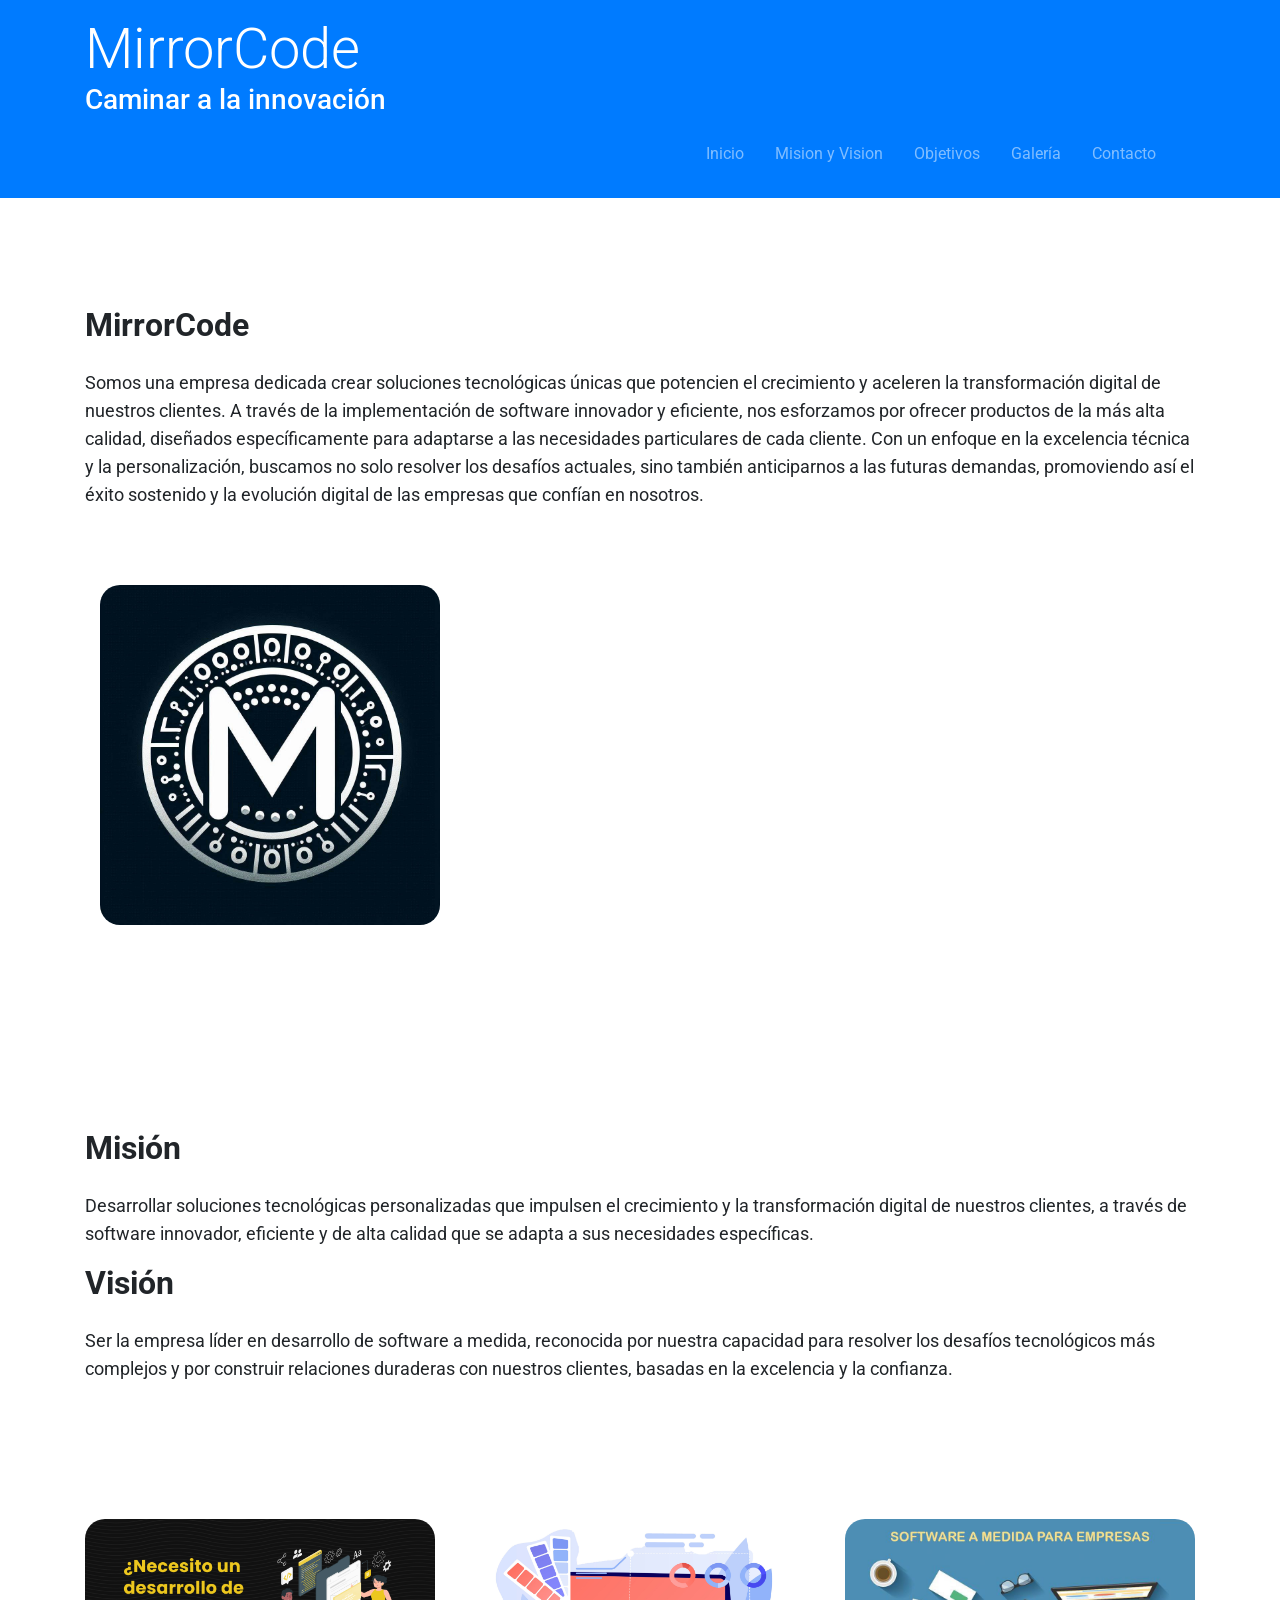
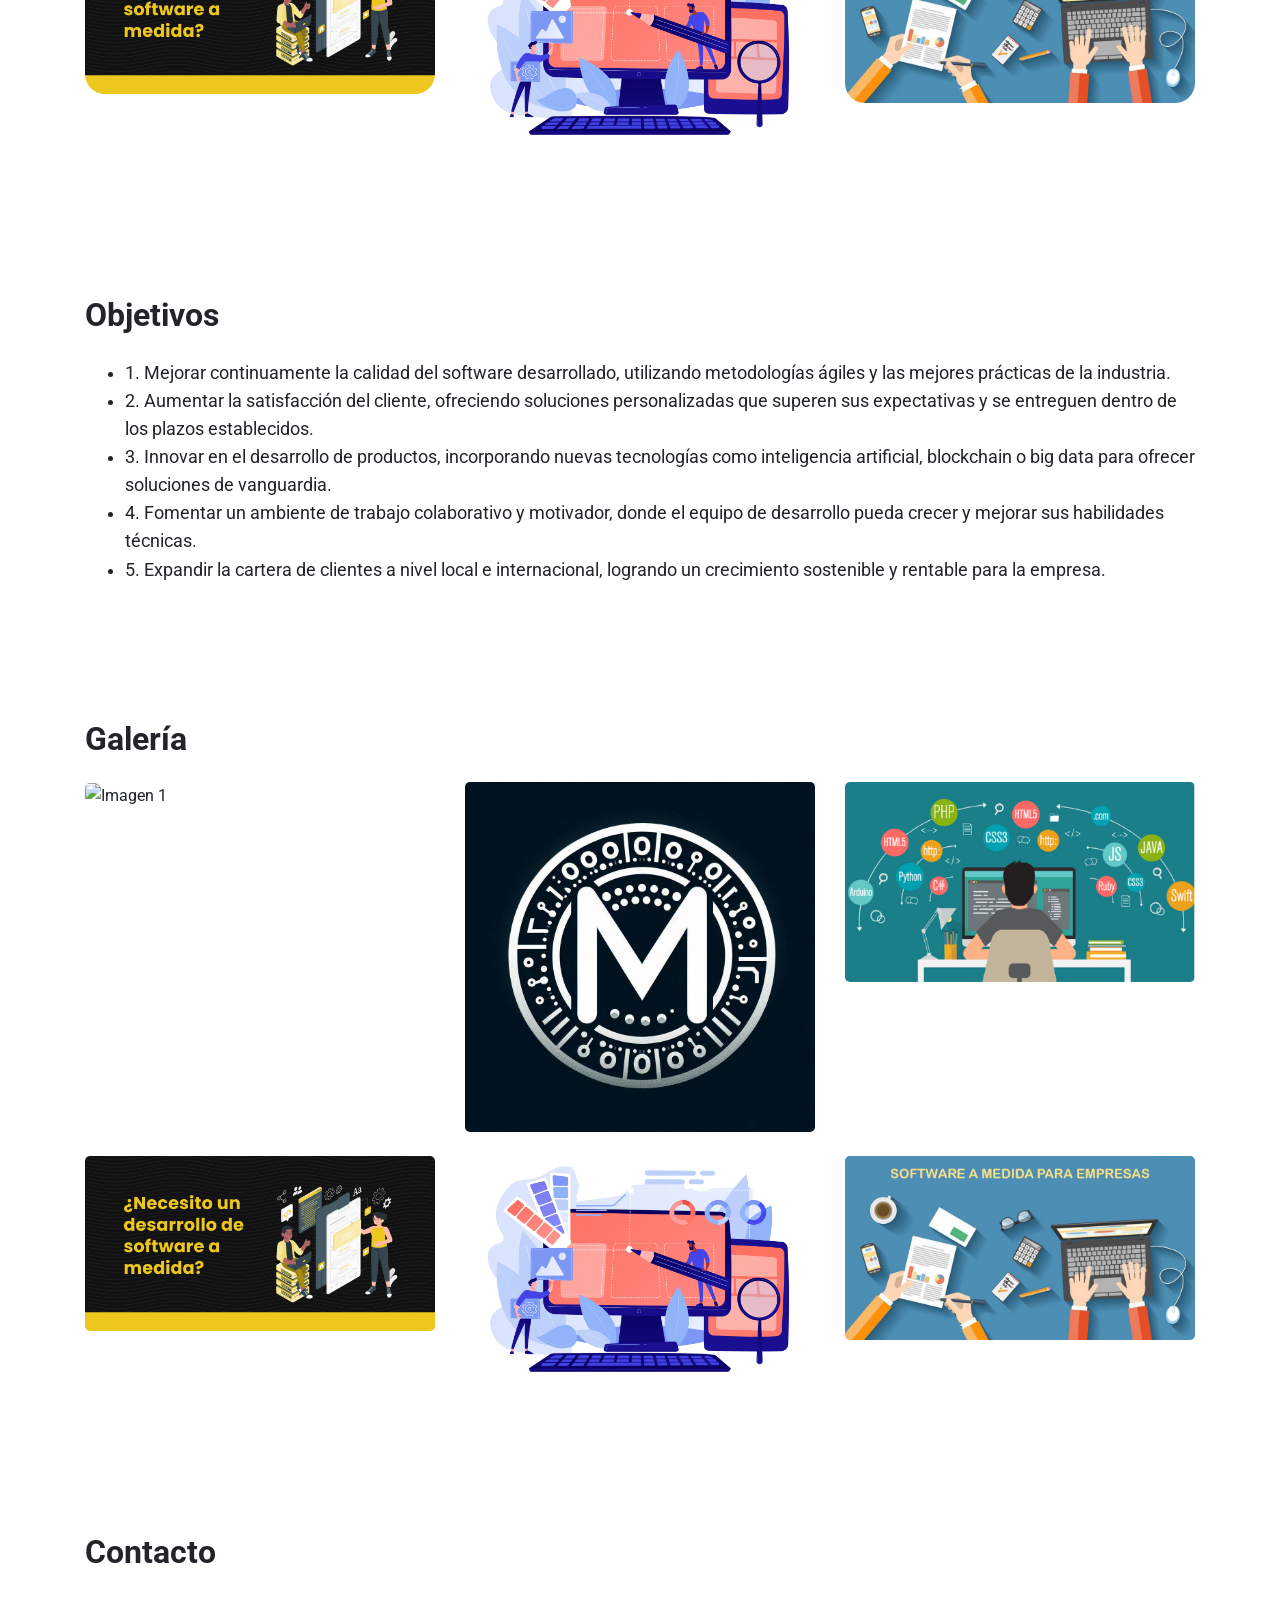
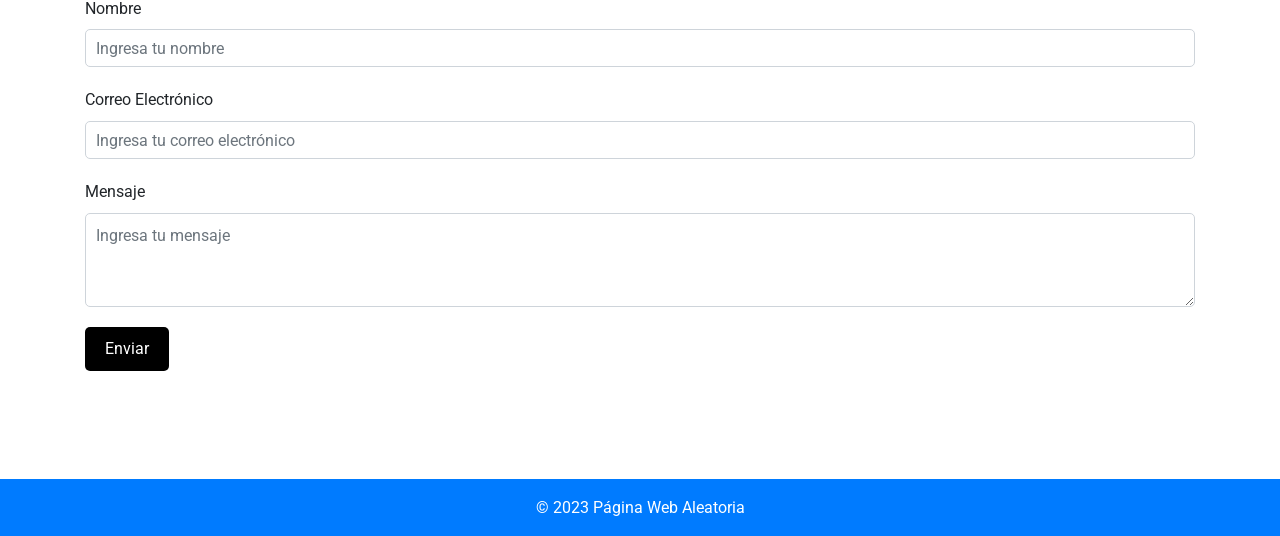
==== index.html @ 78276633 "name" ====
<!DOCTYPE html>
<html lang="es">
<head>
    <meta charset="UTF-8">
    <meta name="viewport" content="width=device-width, initial-scale=1.0">
    <link rel="icon" href="./imgs/logo.jpeg"  class="circular-image">
    <title>MirrorCode</title>
    <link rel="stylesheet" href="https://stackpath.bootstrapcdn.com/bootstrap/4.5.2/css/bootstrap.min.css">
    <link rel="stylesheet" href="./cssMirrorCode.css"> 
    <link href="https://fonts.googleapis.com/css2?family=Roboto:wght@400;700&display=swap" rel="stylesheet">
</head>
<body>
    <header class="bg-primary text-white py-3">
        <div class="container">
            <h1 class="display-4">MirrorCode</h1>
            <h3 class="display-5">Caminar a la innovación</h3>
            <nav class="navbar navbar-expand-lg navbar-dark">
                <button class="navbar-toggler" type="button" data-toggle="collapse" data-target="#navbarNav" aria-controls="navbarNav" aria-expanded="false" aria-label="Toggle navigation">
                    <span class="navbar-toggler-icon"></span>
                </button>
                <div class="collapse navbar-collapse" id="navbarNav">
                    <ol class="navbar-nav ml-auto">
                        <li class="nav-item"><a class="nav-link" href="#inicio">Inicio</a></li>
                        <li class="nav-item"><a class="nav-link" href="#sobre">Mision y Vision</a></li>
                        <li class="nav-item"><a class="nav-link" href="#objetivos">Objetivos</a></li>
                        <li class="nav-item"><a class="nav-link" href="#galeria">Galería</a></li>
                        <li class="nav-item"><a class="nav-link" href="#contacto">Contacto</a></li>
                    </ol>
                </div>
            </nav>
        </div>
    </header>
    <main class="py-5">
        <section id="inicio" class="container">
            <h2 class="mb-4">MirrorCode</h2>
            <p>Somos una empresa dedicada crear soluciones tecnológicas únicas que potencien el crecimiento y aceleren la transformación digital de nuestros clientes. A través de la implementación de software innovador y eficiente, nos esforzamos por ofrecer productos de la más alta calidad, diseñados específicamente para adaptarse a las necesidades particulares de cada cliente. Con un enfoque en la excelencia técnica y la personalización, buscamos no solo resolver los desafíos actuales, sino también anticiparnos a las futuras demandas, promoviendo así el éxito sostenido y la evolución digital de las empresas que confían en nosotros.</p>
            <section id="galeria2" class="container">
                <div class="row">
                    <div class="col-md-4 mb-4">
                        <img src="./imgs/logo.jpeg" class="img-fluid" alt="Imagen 1">
                    </div>
                </div>
            </section>
        </section>
        <section id="sobre" class="container">
            <h2 class="mb-4">Misión</h2>
            <p>Desarrollar soluciones tecnológicas personalizadas que impulsen el crecimiento y la transformación digital de nuestros clientes, a través de software innovador, eficiente y de alta calidad que se adapta a sus necesidades específicas.</p>
            <h2 class="mb-4">Visión</h2>
            <p>Ser la empresa líder en desarrollo de software a medida, reconocida por nuestra capacidad para resolver los desafíos tecnológicos más complejos y por construir relaciones duraderas con nuestros clientes, basadas en la excelencia y la confianza.</p>
        </section>
        <section id="galeria3" class="container">
            <div class="row">
                <div class="col-md-4 mb-4">
                    <img src="./imgs/SoftwareAMedida.jpg" class="img-fluid" alt="Imagen 1">
                </div>
                <div class="col-md-4 mb-4">
                    <img src="./imgs/disenosf.jpg" class="img-fluid" alt="Imagen 2">
                </div>
                <div class="col-md-4 mb-4">
                    <img src="./imgs/amedidaSF2.jpg" class="img-fluid" alt="Imagen 3">
                </div>
            </div>
        </section>
        <section id="objetivos" class="container">
            <h2 class="mb-4">Objetivos</h2>
            <ul>
                <li>1. Mejorar continuamente la calidad del software desarrollado, utilizando metodologías ágiles y las mejores prácticas de la industria.</li>
                <li>2. Aumentar la satisfacción del cliente, ofreciendo soluciones personalizadas que superen sus expectativas y se entreguen dentro de los plazos establecidos.</li>
                <li>3. Innovar en el desarrollo de productos, incorporando nuevas tecnologías como inteligencia artificial, blockchain o big data para ofrecer soluciones de vanguardia.</li>
                <li>4. Fomentar un ambiente de trabajo colaborativo y motivador, donde el equipo de desarrollo pueda crecer y mejorar sus habilidades técnicas.</li>
                <li>5. Expandir la cartera de clientes a nivel local e internacional, logrando un crecimiento sostenible y rentable para la empresa.</li>
            </ul>
        </section>
        <section id="galeria" class="container">
            <h2 class="mb-4">Galería</h2>
            <div class="row">
                <div class="col-md-4 mb-4">
                    <img src="./imgs/imagen-Java.jpg" class="img-fluid" alt="Imagen 1">
                </div>
                <div class="col-md-4 mb-4">
                    <img src="./imgs/logo.jpeg" class="img-fluid" alt="Imagen 2">
                </div>
                <div class="col-md-4 mb-4">
                    <img src="./imgs/java.jpg" class="img-fluid" alt="Imagen 3">
                </div>
                <div class="col-md-4 mb-4">
                    <img src="./imgs/SoftwareAMedida.jpg" class="img-fluid" alt="Imagen 1">
                </div>
                <div class="col-md-4 mb-4">
                    <img src="./imgs/disenosf.jpg" class="img-fluid" alt="Imagen 2">
                </div>
                <div class="col-md-4 mb-4">
                    <img src="./imgs/amedidaSF2.jpg" class="img-fluid" alt="Imagen 3">
                </div>
            </div>
        </section>
        <section id="contacto" class="container">
            <h2 class="mb-4">Contacto</h2>
            <form>
                <div class="form-group">
                    <label for="nombre">Nombre</label>
                    <input type="text" class="form-control" id="nombre" placeholder="Ingresa tu nombre">
                </div>
                <div class="form-group">
                    <label for="email">Correo Electrónico</label>
                    <input type="email" class="form-control" id="email" placeholder="Ingresa tu correo electrónico">
                </div>
                <div class="form-group">
                    <label for="mensaje">Mensaje</label>
                    <textarea class="form-control" id="mensaje" rows="3" placeholder="Ingresa tu mensaje"></textarea>
                </div>
                <button type="submit" class="btn btn-primary">Enviar</button>
            </form>
        </section>
    </main>
    <footer class="bg-primary text-white py-3">
        <div class="container text-center">
            <p>&copy; 2023 Página Web Aleatoria</p>
        </div>
    </footer>
    <script src="https://code.jquery.com/jquery-3.5.1.slim.min.js"></script>
    <script src="https://cdn.jsdelivr.net/npm/@popperjs/core@2.9.2/dist/umd/popper.min.js"></script>
    <script src="https://stackpath.bootstrapcdn.com/bootstrap/4.5.2/js/bootstrap.min.js"></script>
</body>
</html>
---- cssMirrorCode.css ----
body {
    font-family: 'Roboto', Arial, sans-serif;
    line-height: 1.6;
    margin: 0;
    padding: 0;
}

header h1 {
    margin: 0;
    font-size: 2.5rem;
    font-weight: 700; /* Negrita */
}

section h2 {
    font-size: 2rem;
    margin-bottom: 20px;
    font-weight: 700; /* Negrita */
}

section p {
    font-size: 1.1rem;
    font-weight: 400; /* Normal */
}

/* Encabezado */
.bg-primary {
    background-color: black;
    color: black;
    padding: 20px 0;
}

header h1 {
    margin: 0;
    font-size: 2.5rem;
}

header nav .navbar-nav .nav-link {
    color: white;
    margin-right: 15px;
}

header nav .navbar-nav .nav-link:hover {
    color: #d4d4d4;
}

/* Secciones */
section {
    padding: 60px 0;
}

section h2 {
    font-size: 2rem;
    margin-bottom: 20px;
}

section p {
    font-size: 1.1rem;
}

section ul {
    font-size: 1.1rem;
}
/* Galería */
section#galeria .img-fluid {
    border-radius: 5px;
    transition: transform 0.3s ease;
}

section#galeria .img-fluid:hover {
    transform: scale(1.1);
}

/* Galería2 */

section#galeria2 .img-fluid {
    border-radius: 20px;
    transition: transform 0.3s ease;
}

section#galeria2 .img-fluid:hover {
    transform: scale(1.05);
}
/* Galería3 */

section#galeria3 .img-fluid {
    border-radius: 20px;
    transition: transform 0.3s ease;
}

section#galeria3 .img-fluid:hover {
    transform: scale(1.05);
}

/* Formulario de contacto */
form .form-group {
    margin-bottom: 20px;
}

form .form-control {
    border-radius: 5px;
    padding: 10px;
}

form .btn-primary {
    background: #000000;
    border: none;
    padding: 10px 20px;
    border-radius: 5px;
    transition: background 0.3s ease;
}

form .btn-primary:hover {
    background: #000000;
}

/* Pie de página */
footer {
    background: black;
    color: white;
    text-align: center;
    padding: 20px 0;
}

footer p {
    margin: 0;
}
.circular-image {
    width: 150px; /* Asegúrate de que el ancho y el alto sean iguales */
    height: 150px;
    border-radius: 50%; /* Hace que la imagen sea circular */
    /*object-fit: cover; /* Asegura que la imagen se ajuste bien dentro del contenedor */
}
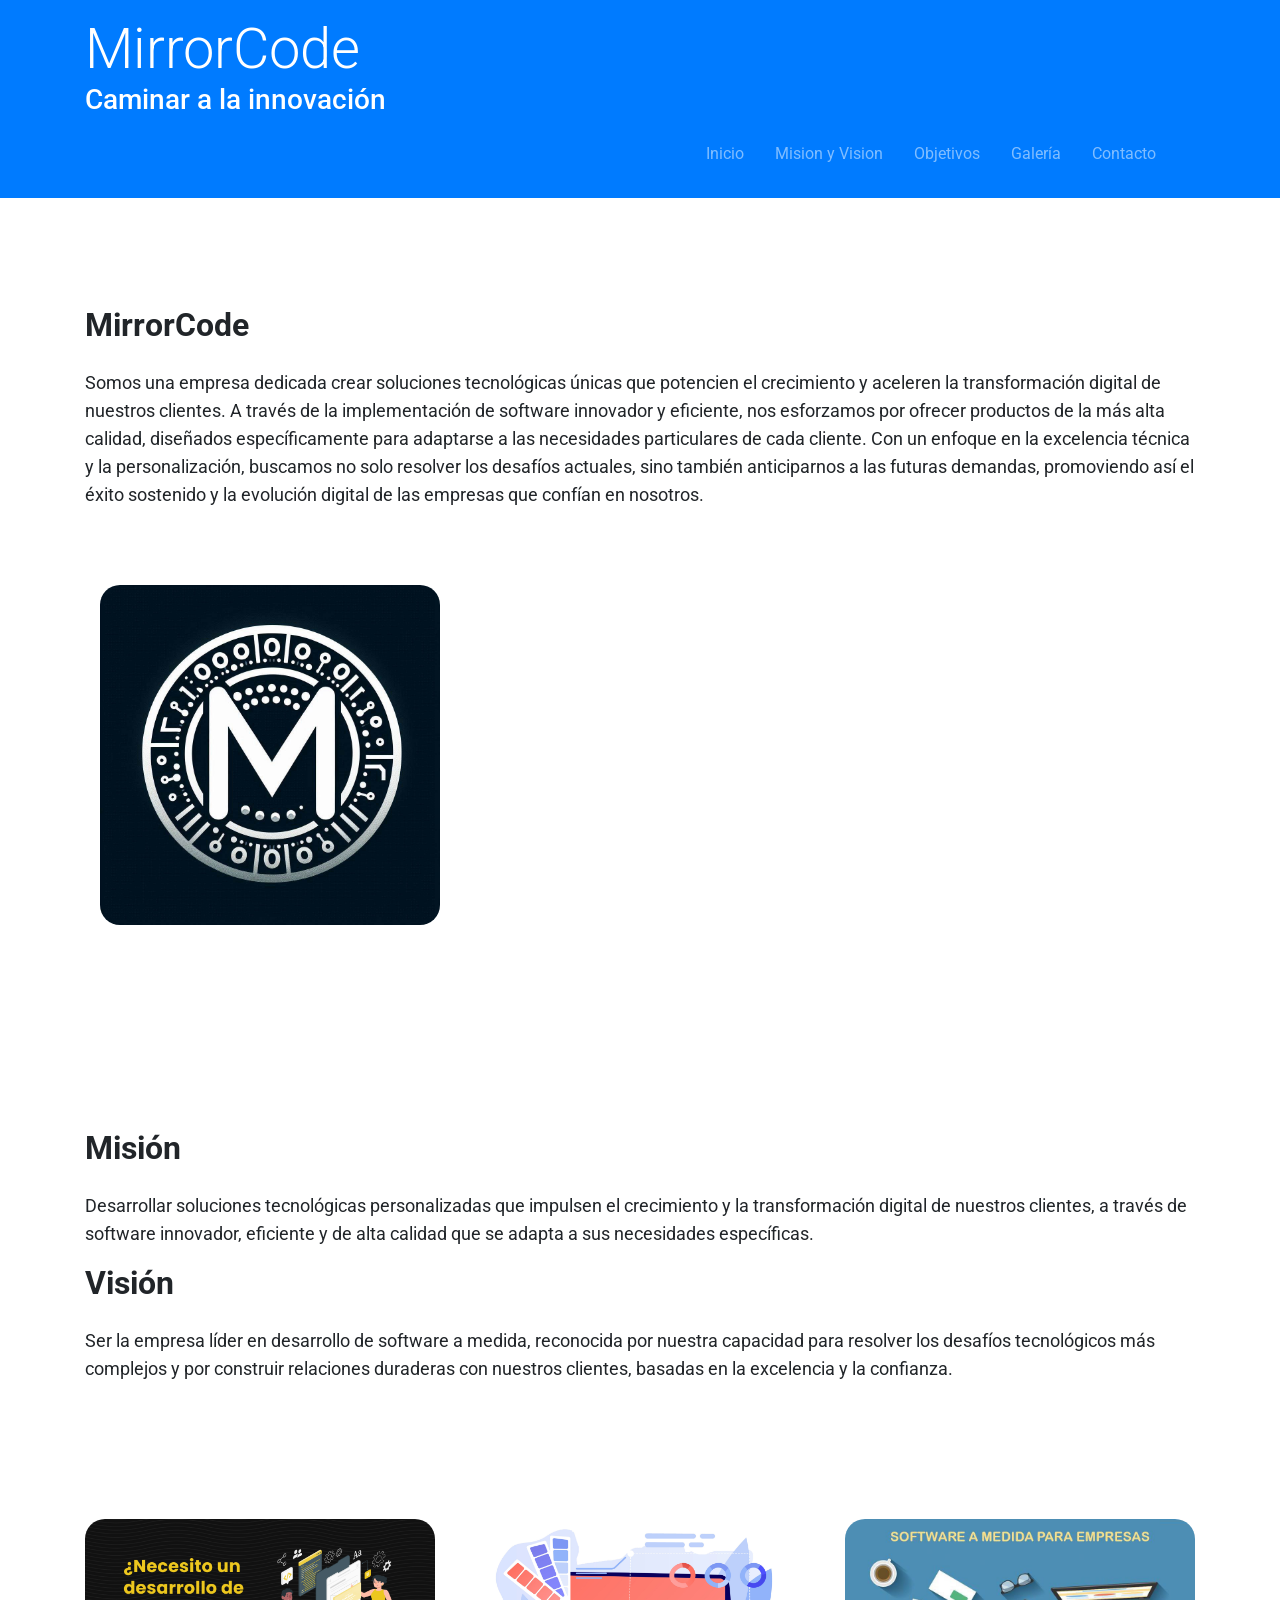
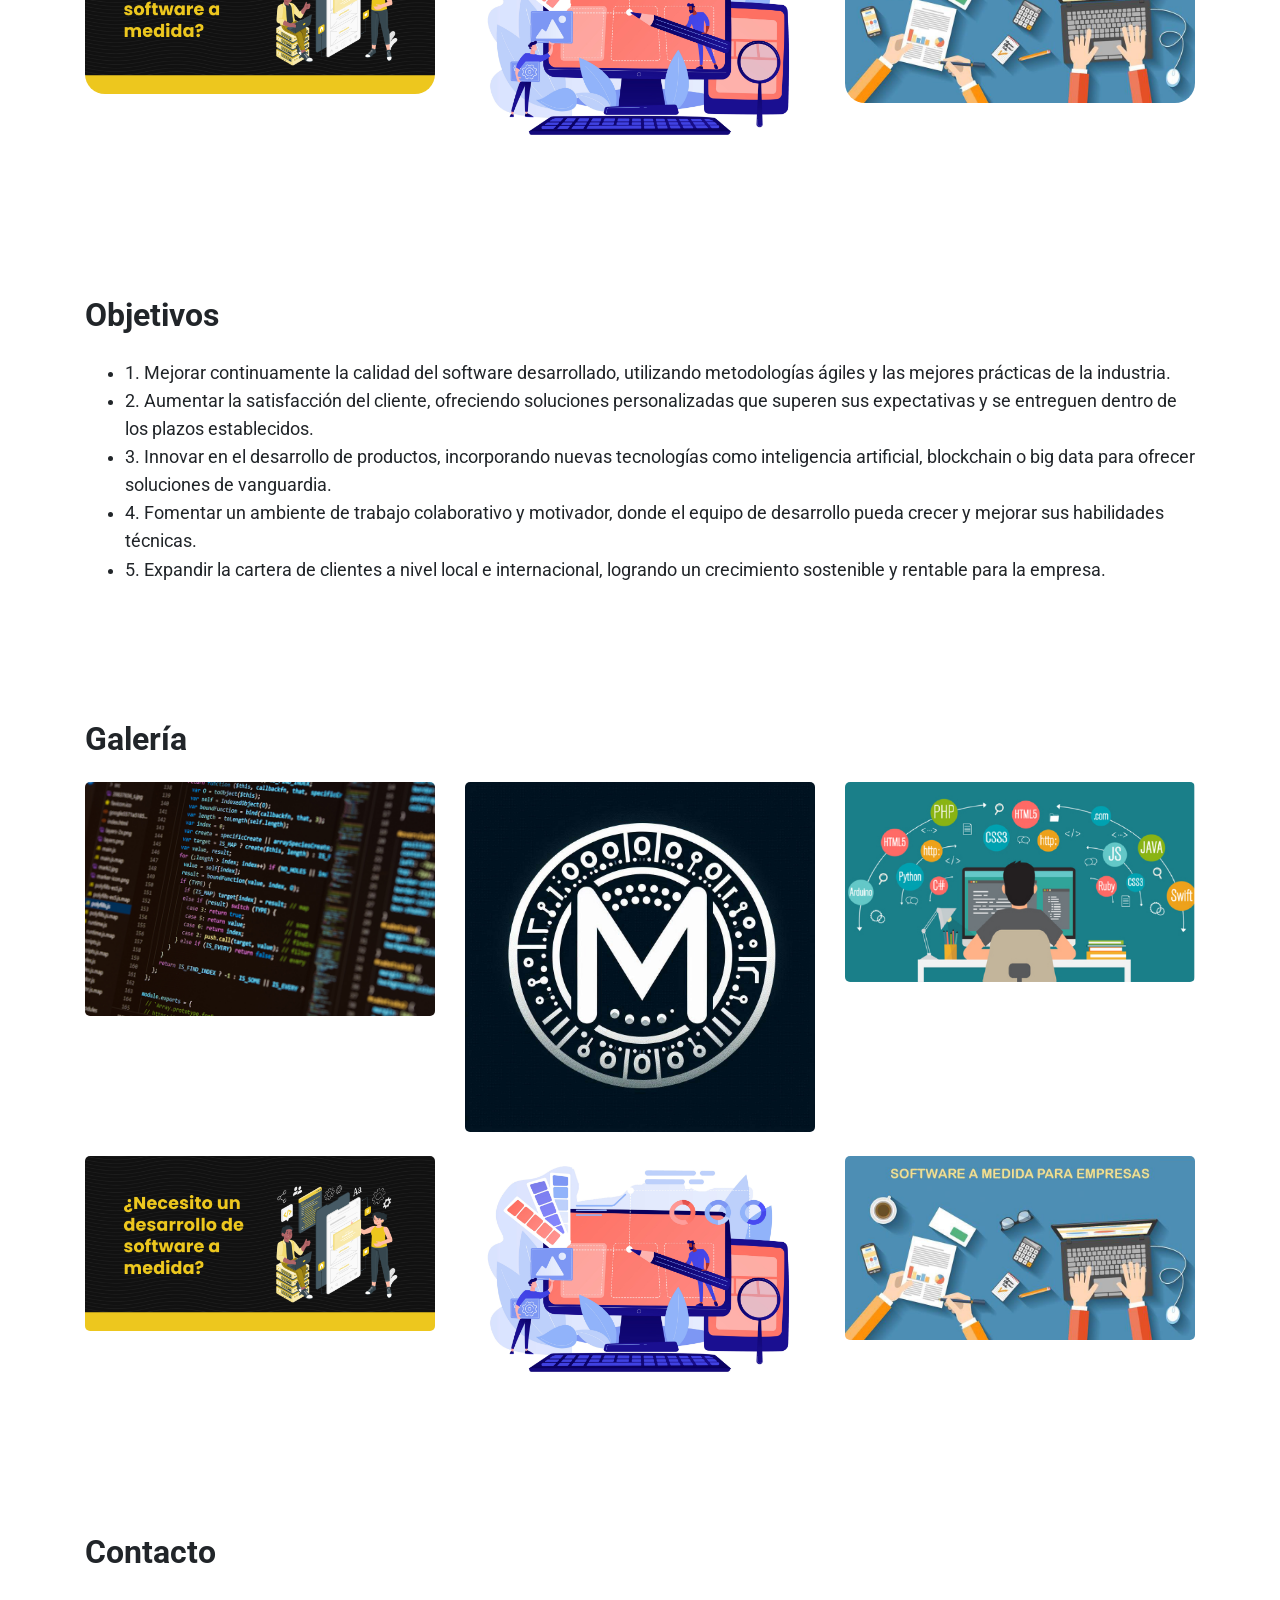
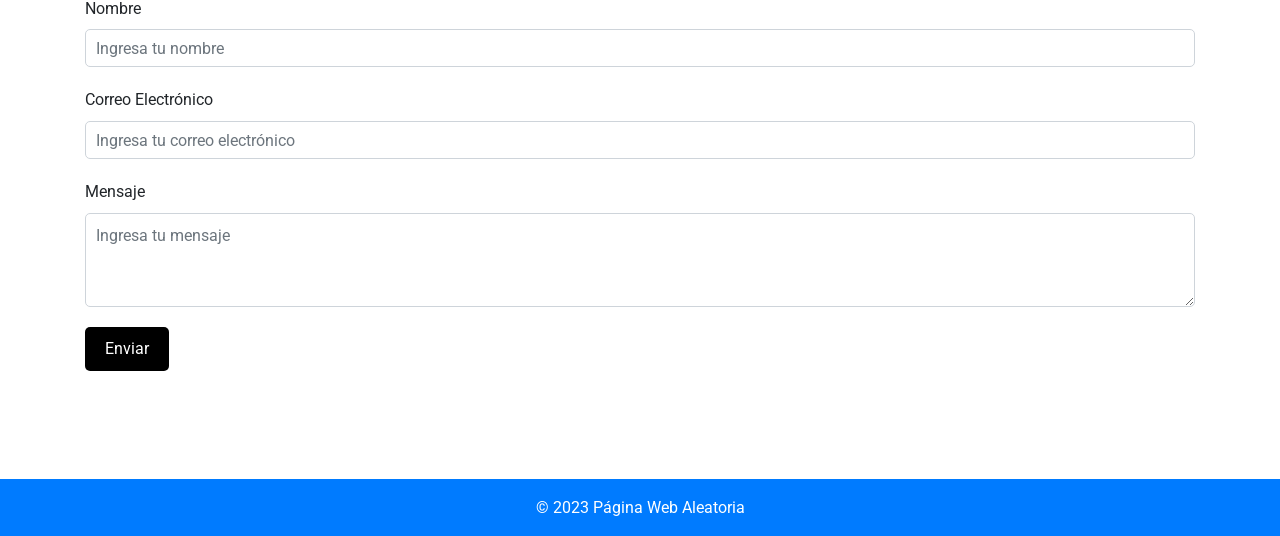
==== commit 1a27da01: "imagen" ====
--- a/index.html
+++ b/index.html
@@ -75,7 +75,7 @@
             <h2 class="mb-4">Galería</h2>
             <div class="row">
                 <div class="col-md-4 mb-4">
-                    <img src="./imgs/imagen-Java.jpg" class="img-fluid" alt="Imagen 1">
+                    <img src="./imgs/Imagen-Java.jpg" class="img-fluid" alt="Imagen 1">
                 </div>
                 <div class="col-md-4 mb-4">
                     <img src="./imgs/logo.jpeg" class="img-fluid" alt="Imagen 2">
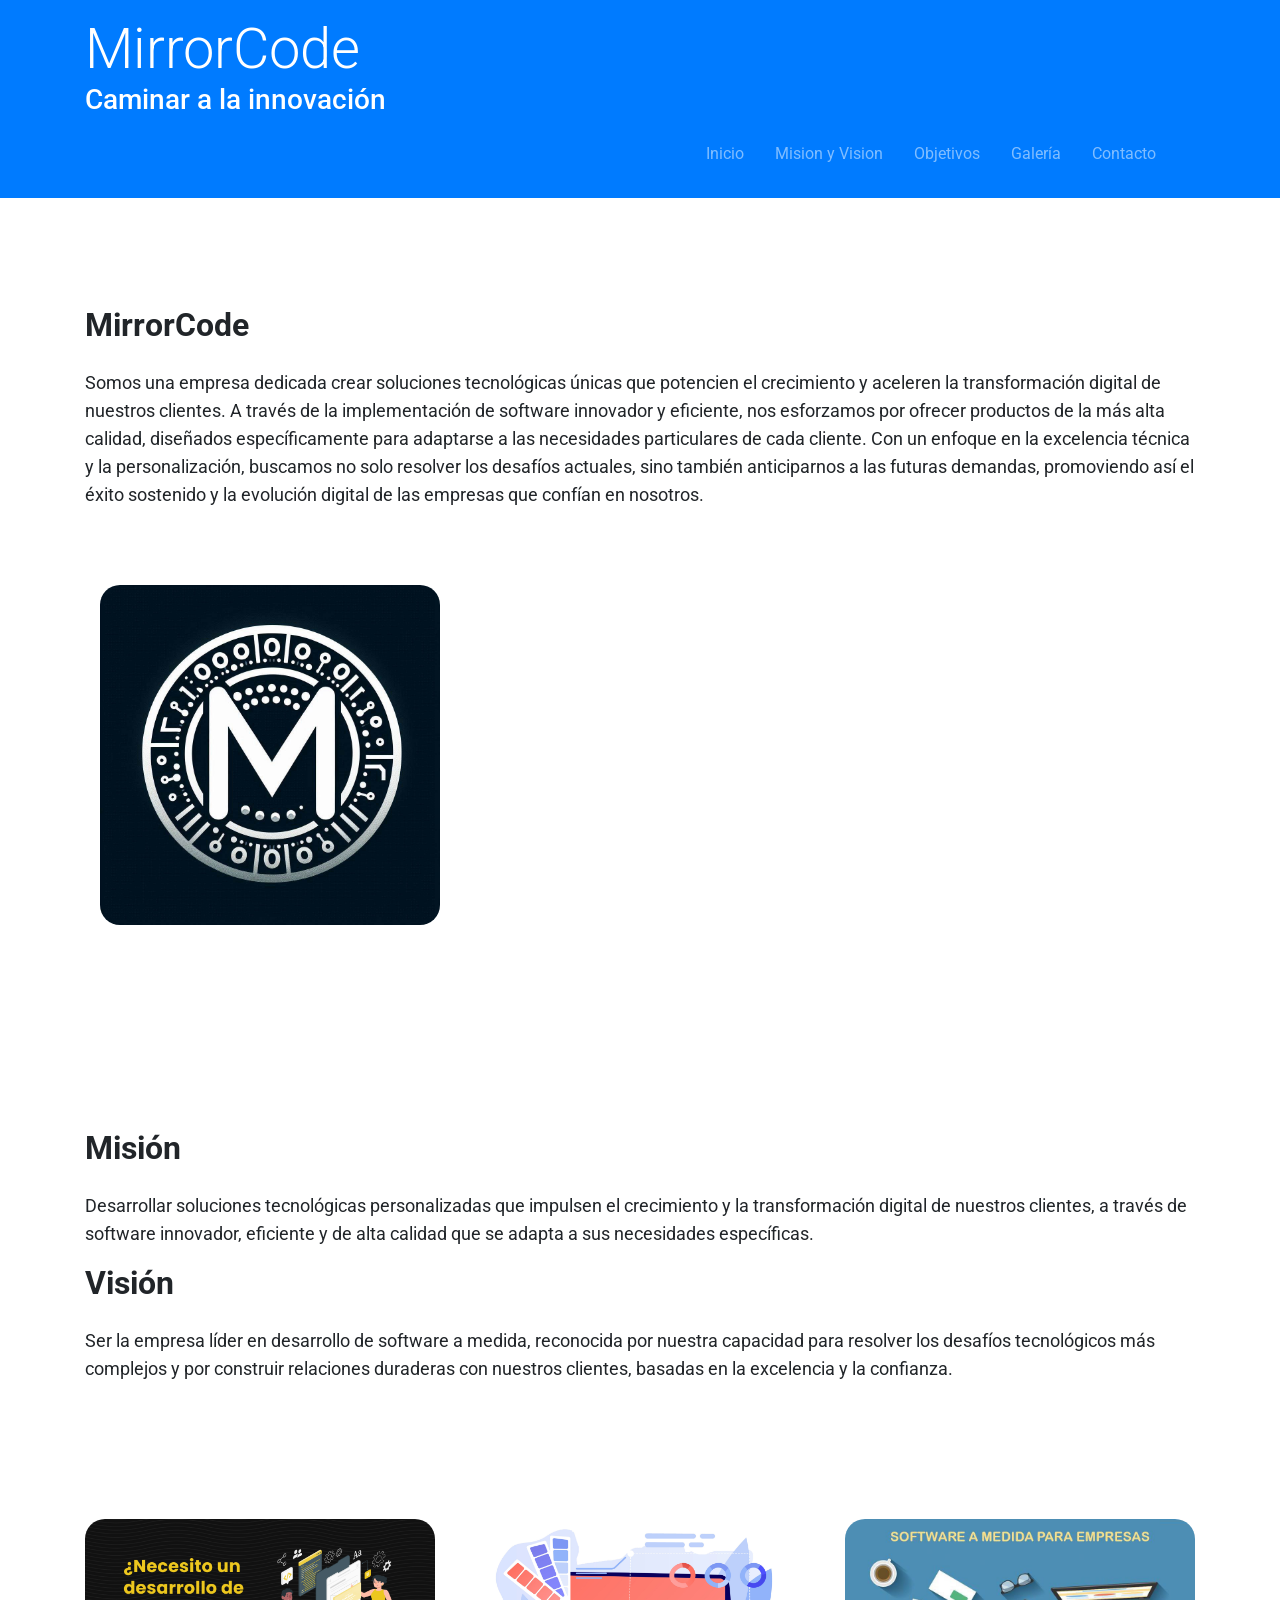
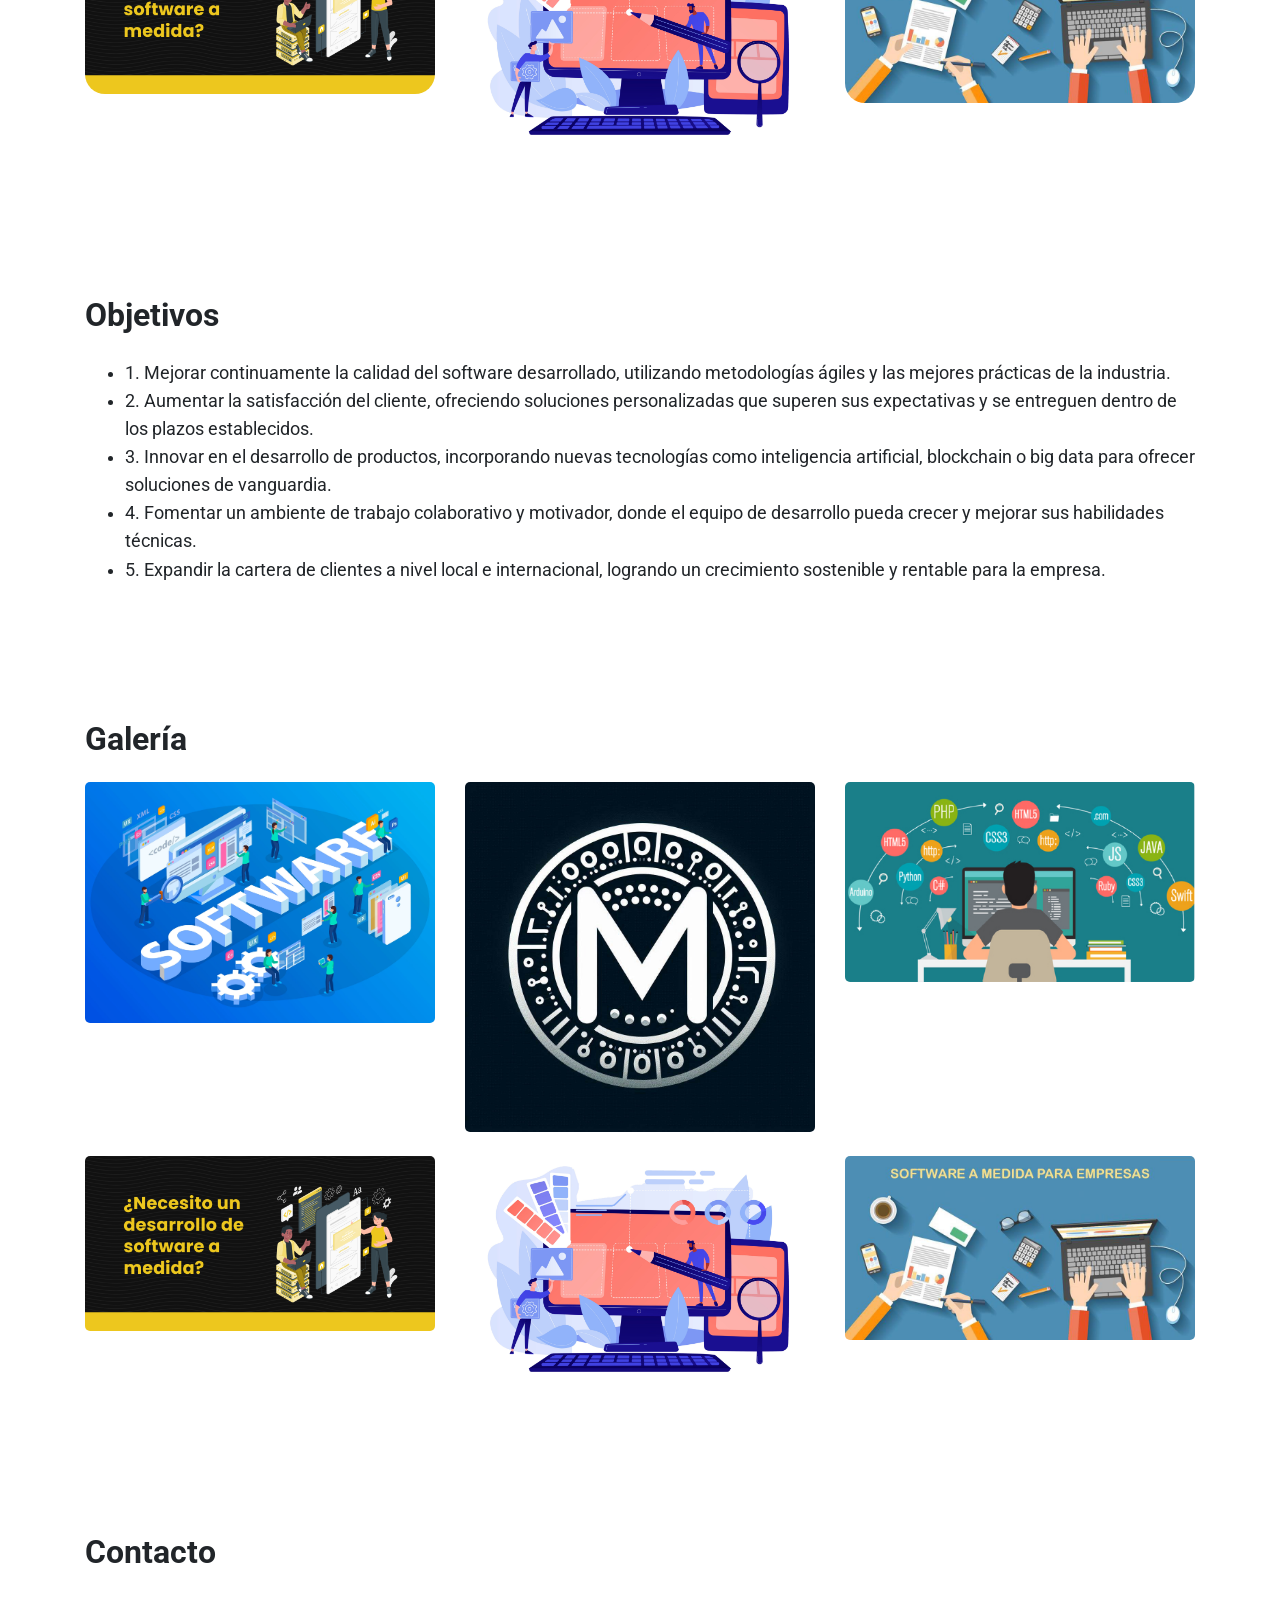
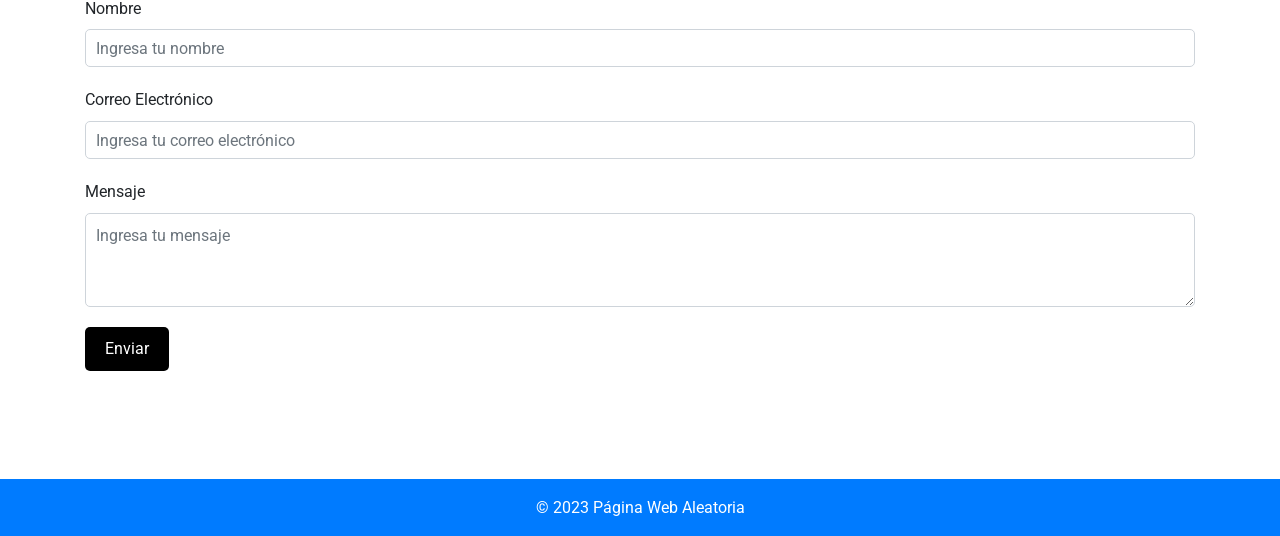
==== commit fddb537c: "img2" ====
--- a/index.html
+++ b/index.html
@@ -75,7 +75,7 @@
             <h2 class="mb-4">Galería</h2>
             <div class="row">
                 <div class="col-md-4 mb-4">
-                    <img src="./imgs/Imagen-Java.jpg" class="img-fluid" alt="Imagen 1">
+                    <img src="./imgs/mejores-empresas-software.webp" class="img-fluid" alt="Imagen 1">
                 </div>
                 <div class="col-md-4 mb-4">
                     <img src="./imgs/logo.jpeg" class="img-fluid" alt="Imagen 2">
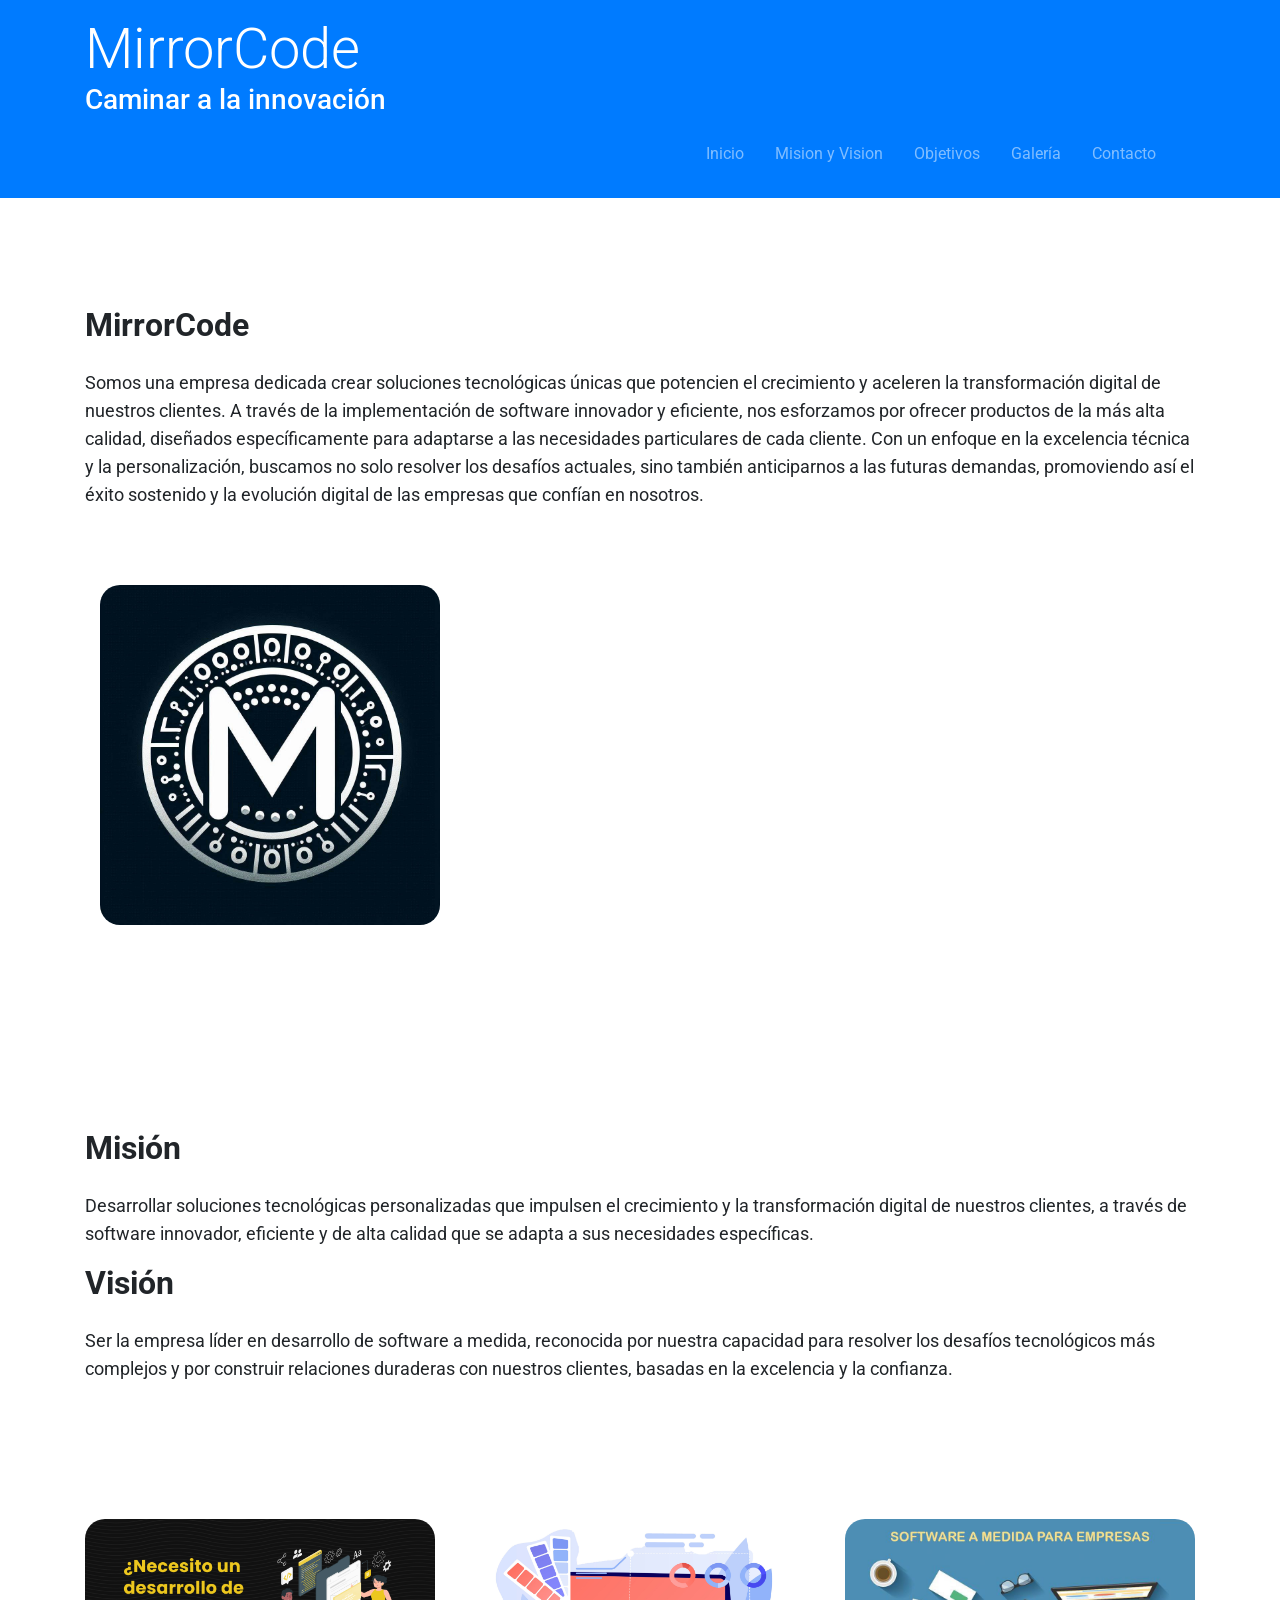
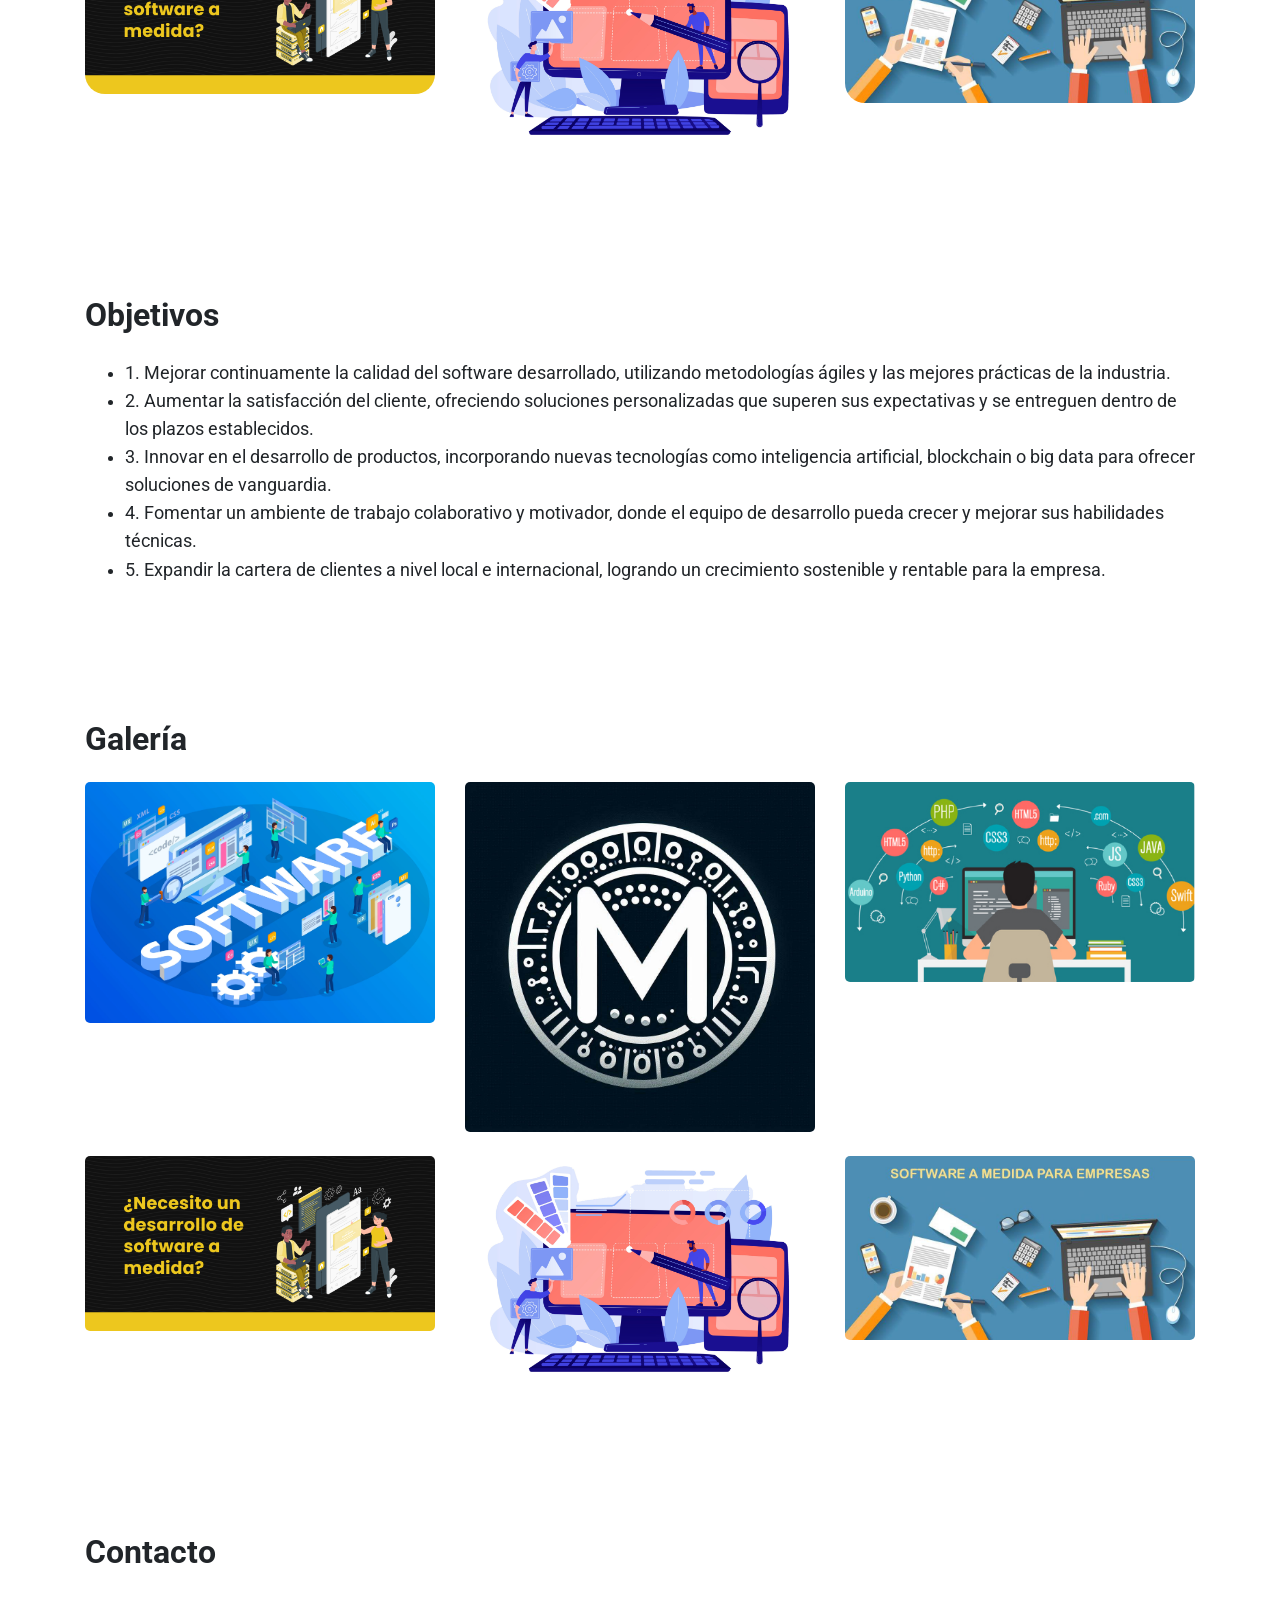
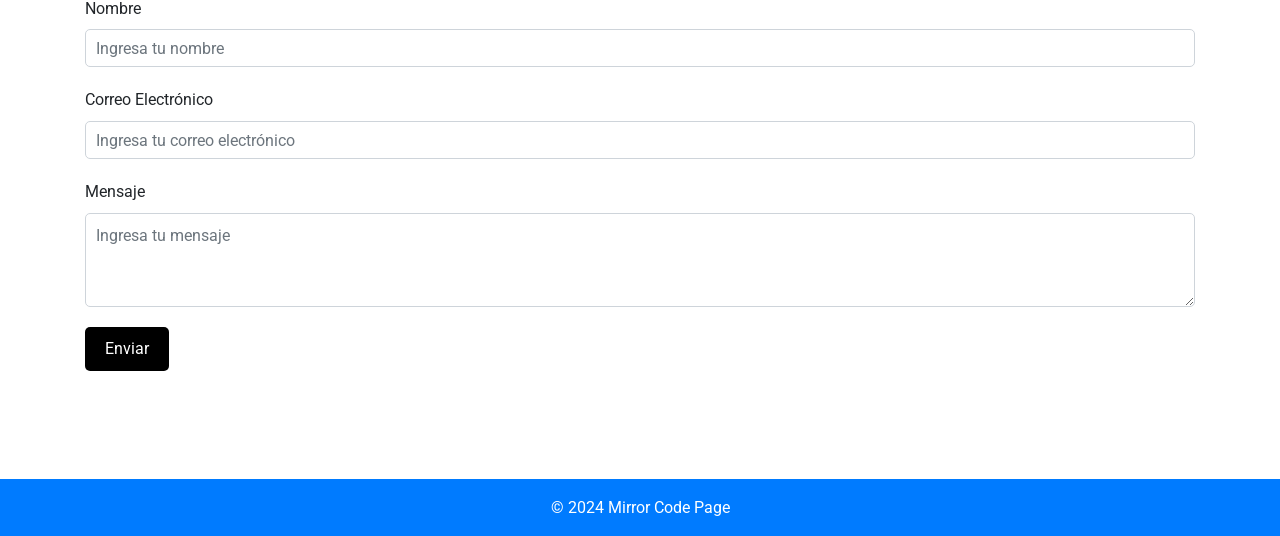
==== commit 02617c3f: "footPage" ====
--- a/index.html
+++ b/index.html
@@ -115,7 +115,7 @@
     </main>
     <footer class="bg-primary text-white py-3">
         <div class="container text-center">
-            <p>&copy; 2023 Página Web Aleatoria</p>
+            <p>&copy; 2024 Mirror Code Page</p>
         </div>
     </footer>
     <script src="https://code.jquery.com/jquery-3.5.1.slim.min.js"></script>
